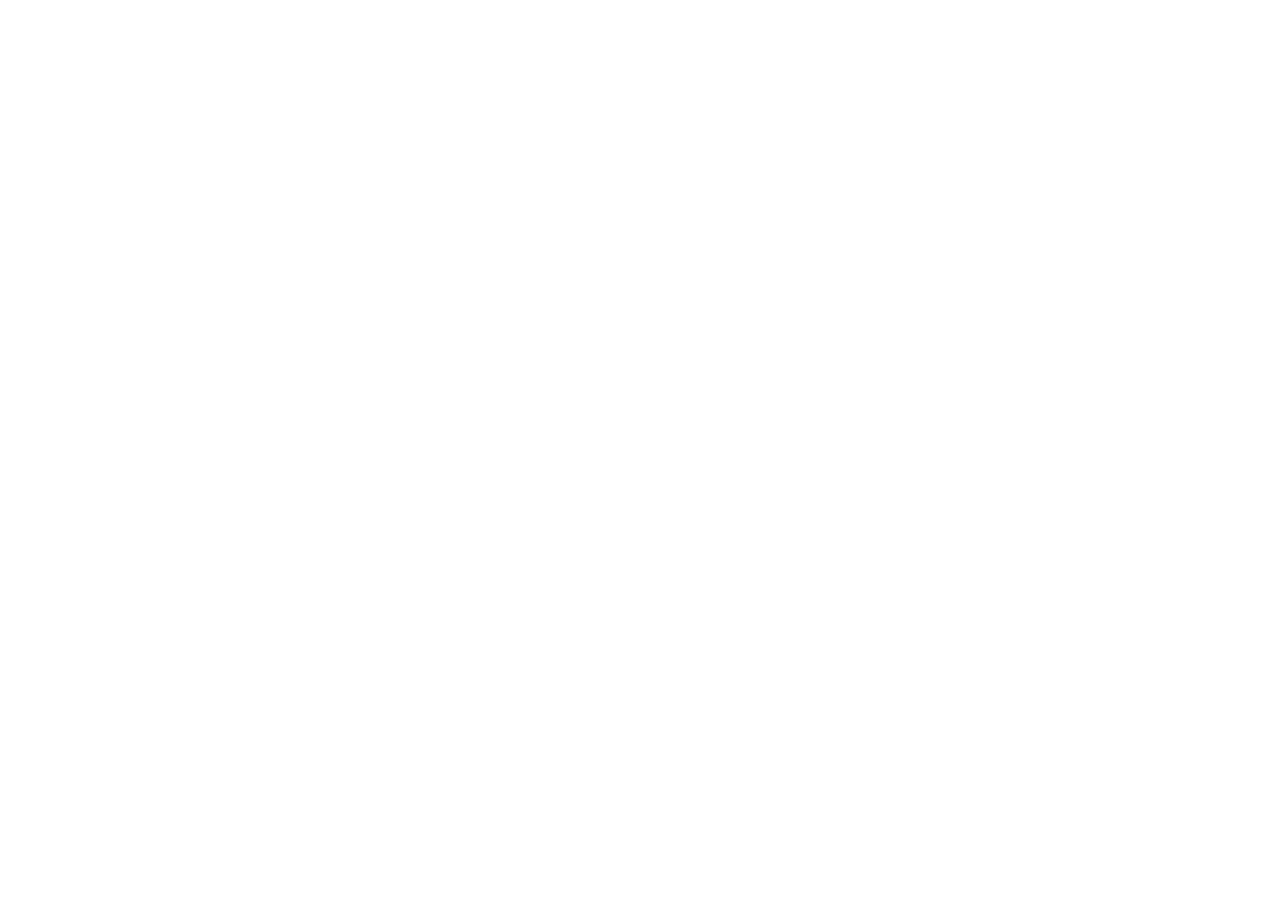
==== Index.html @ b09c6729 "added html file" ====
<!DOCTYPE html>

<html lang="en">
    
    <head>
        <meta charset="UTF-8">
        <title>Script testing</title>
    </head>


    <body>


        <script>    
            
        </script>
    </body>

</html>
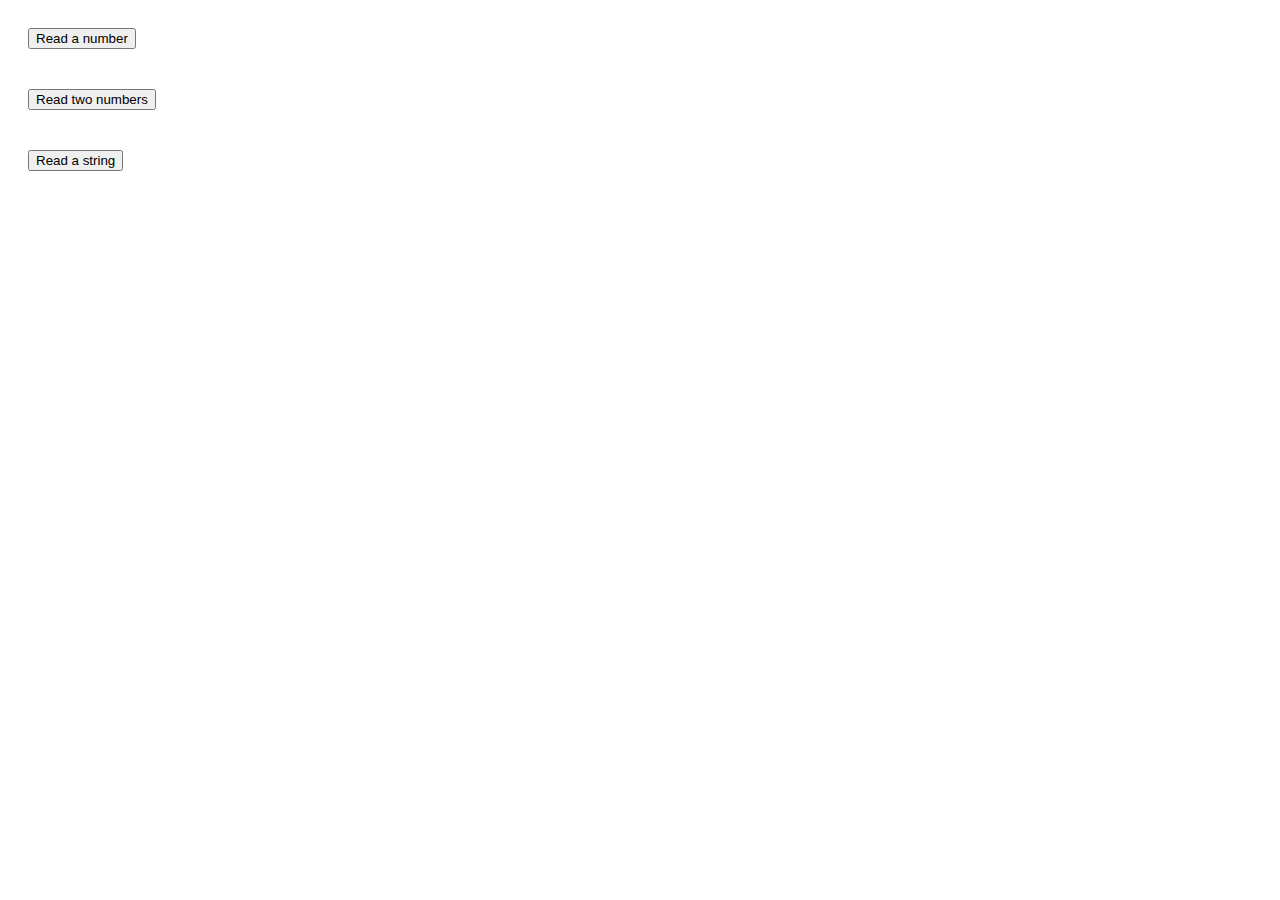
==== commit 114a4dae: "Esercizio con aggiunta di tag html button" ====
--- a/Index.html
+++ b/Index.html
@@ -7,13 +7,30 @@
         <title>Script testing</title>
     </head>
 
+    <style>
+    
+    button{
+        margin: 20px;
+    }
+
+    </style>
 
     <body>
 
+        <button onclick="readNumber()">Read a number </button> <br>
+        
+        <button onclick="readTwoNumbers()">Read two numbers </button> <br>
 
-        <script>    
-            
+        <button onclick="readStrings()"> Read a string </button> <br>
+
+
+
+        <script type='text/javascript'>   
+            // Disable this instruction as all the flow shall use the included file 
+            //alert("Test tag script");
         </script>
+
+        <script type="text/javascript" src="eserci.js"></script>
     </body>
 
 </html>
